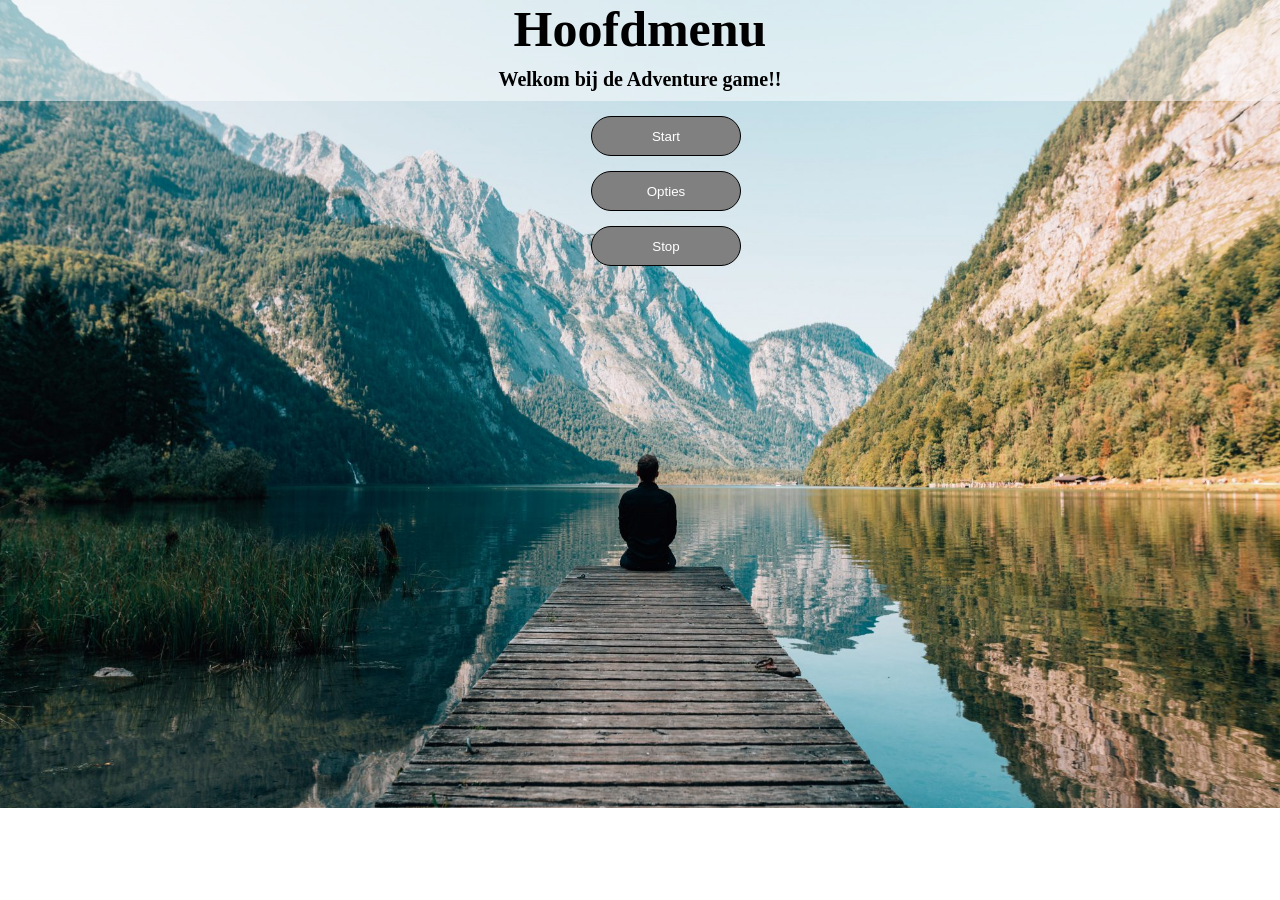
==== adventure.html @ e39dbeff "changes" ====
<!DOCTYPE html>
<html lang="nl">
<head>
   <meta http-equiv="Content-Type" content="text/html;charset=UTF-8">
   <title>Adventure game</title>
   <link rel="stylesheet" type="text/css" href="./adventure.css">
</head>
<body>
  <div id="game-container">
    	<h1 id="title">Plaats hier de titel van het level</h1>
    	<div id="description">Plaats hier het verhaal van het level</div>
      <div id="game-buttons">
        <button id="button1" type="button">Keuze 1</button>
      	<button id="button2" type="button">Keuze 2</button>
      	<button id="button3" type="button">Keuze 3</button>
      </div>
      <img id="inventoryItem" src="#" alt="inventory item">
  </div>
  <script src="./adventure.js"></script>
 </body>
</html>
---- adventure.css ----
html {
    height: 100%;
    max-width: 100%;
    color: black;
    text-align: center;
  }
  
  body {
    margin: 0;
    min-height: 100%;
    max-width: 100%;
  }
  
  #game-container {
    height: 100vh;
  }
  
  #game-buttons {
    position: relative;
  }
  
  #button1, #button2, #button3 {
    margin: 15px;
    width: 150px;
    height: 40px;
    background: gray;
    border-radius: 30px;
    border: 1px solid black;
    color: white;
  }
  
  #button1:hover, #button2:hover, #button3:hover {
    background: black;
    
  }
  
  #inventoryItem {
    width: 50px;
  }
  
  #title {
    margin: 0;
    font-size: 50px;
  }
  
  #description {
    font-size: 20px;
    font-weight: bold;
    padding: 10px;
  }
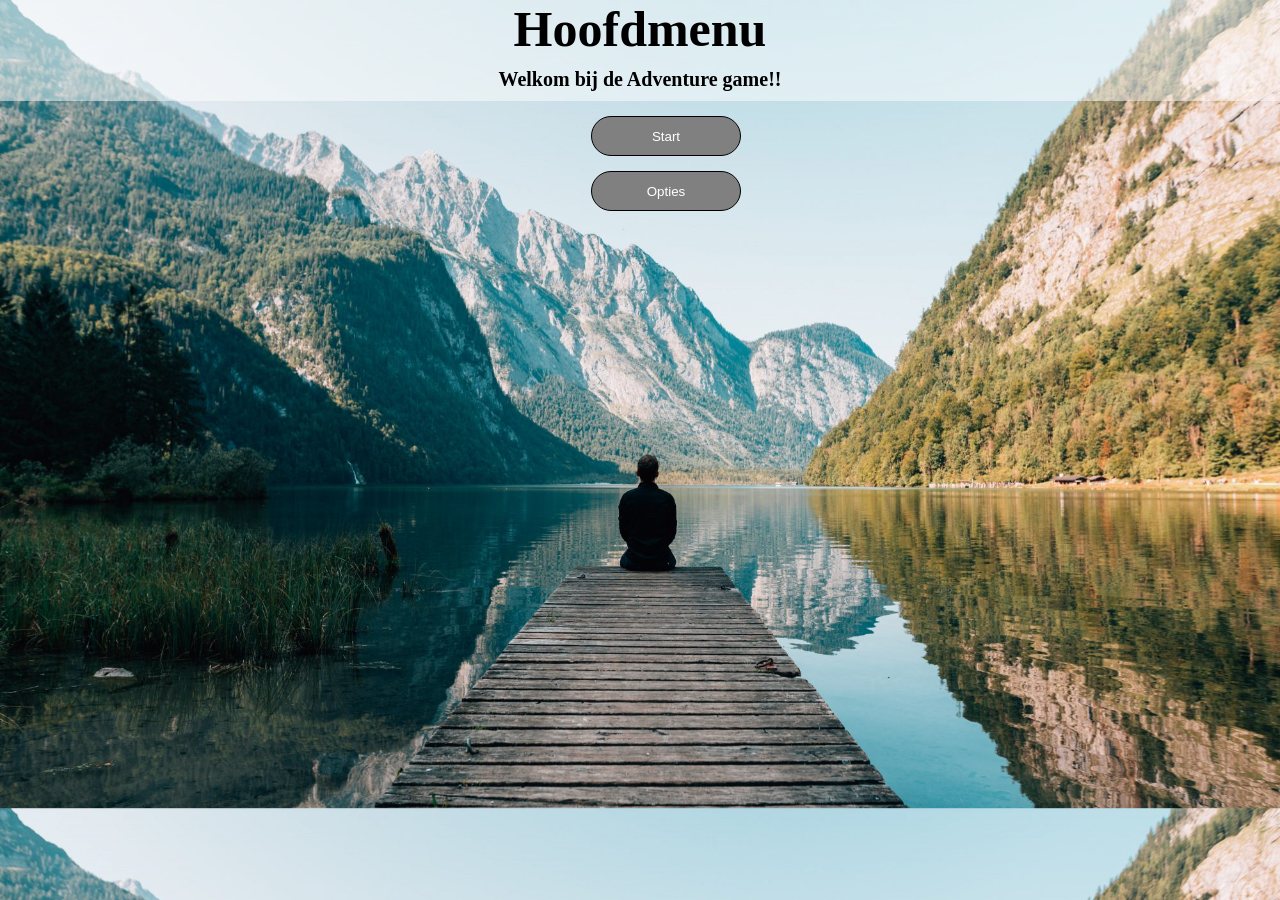
==== commit f2214f8a: "laatste pogingen" ====
--- a/adventure.html
+++ b/adventure.html
@@ -14,7 +14,7 @@
       	<button id="button2" type="button">Keuze 2</button>
       	<button id="button3" type="button">Keuze 3</button>
       </div>
-      <img id="inventoryItem" src="#" alt="inventory item">
+      <img id="inventoryItem" src="#" alt="inventory: item">
   </div>
   <script src="./adventure.js"></script>
  </body>
--- a/adventure.css
+++ b/adventure.css
@@ -1,3 +1,4 @@
+
 html {
     height: 100%;
     max-width: 100%;
@@ -9,6 +10,7 @@
     margin: 0;
     min-height: 100%;
     max-width: 100%;
+    background-color: black;
   }
   
   #game-container {
@@ -31,11 +33,12 @@
   
   #button1:hover, #button2:hover, #button3:hover {
     background: black;
-    
   }
   
   #inventoryItem {
-    width: 50px;
+    width: 200px;
+    border: 5px solid black;
+    background: white;
   }
   
   #title {
